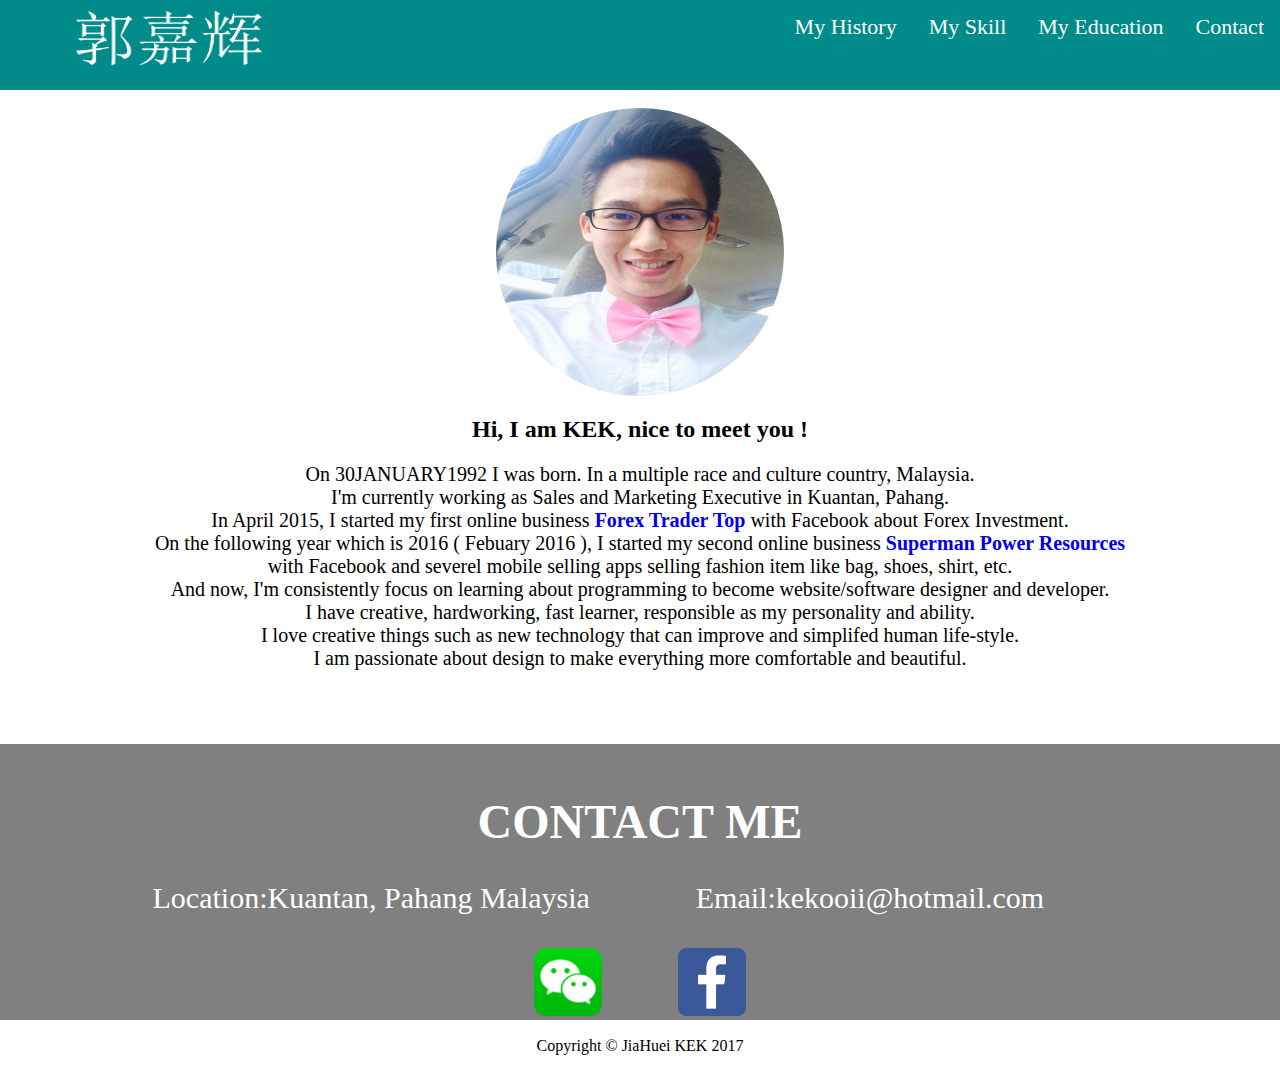
==== about.html @ 69e2b940 "o" ====
<!DOCTYPE html>
<html>
<head >
  
  <link rel="stylesheet" type="text/css" href="frontresume.css">
</head>

<body class="bgs1">
   
   <header>
    
      <ul>
       <li style="float:left"><a class="kekjiahuei" href="index.html"><b>KEK JIA HUEI</b><span><img src="cname.png" alt="cname" height="80px" width="300px"></span></a></li>
       <li><a href="#contact">Contact</a></li>
       <li><a href="about.html" class="activepage">About</a></li>
       <li><a href="myeducation.html" >My Education</a></li>
       <li><a href="myskill.html">My Skill</a></li>
       <li><a href="myhistory.html">My History</a></li>
      </ul>
       
    </header>
    
    <br>
  <img src="kekp1.jpg" class="aboutpic" alt="ap">
  <div class="atext">
    <h2>Hi, I am KEK, nice to meet you !</h2>
    <p>On 30JANUARY1992 I was born. In a multiple race and culture country, Malaysia.<br>
    I'm currently working as Sales and Marketing Executive in Kuantan, Pahang.<br> 
    In April 2015, I started my first online business <a href="https://www.facebook.com/kek.top.5/" target="_blank">Forex Trader Top</a> with Facebook about Forex Investment.<br>
     On the following year which is 2016 ( Febuary 2016 ), I started my second online business <a href="https://www.facebook.com/Superman-Power-Resources-1022311564481210/" target="_blank">Superman Power Resources</a> <br>with Facebook and severel mobile selling apps selling fashion item like bag, shoes, shirt, etc.</a> <br>And now, I'm consistently focus on learning about programming to become website/software designer and developer.<br>
      I have creative, hardworking, fast learner, responsible as my personality and ability. <br>
      I love creative things such as new technology that can improve and simplifed human life-style.<br>
      I am passionate about design to make everything more comfortable and beautiful.  </p>


     </div>
     <br><br><br>

     <div class="contact" id="contact">
<br>
     <h1>CONTACT ME</h1>
     
 <p> Location:Kuantan, Pahang Malaysia<span class="oo11">okkookl</span> Email:kekooii@hotmail.com<span class="oo11">okkkkl</span>
 <span class="oo11">okkookl111111111111111111111111111111111111111</span><br> </p>
</div>
 
 
<div class="test">


<img class="wechat8" src="wechat.jpg" alt="fb" width="68px" height="68px"/>
<img  class="wechat1" src="wechatqr.jpg" width="0.00001px" height="0.00001px"/>

<a href="https://www.facebook.com/kek.huei" target="_blank" ><img src="facebook.png" class="facebookicon" alt="fb" width="68px" height="68px"/></a>




</div>






 <div >

     <p>Copyright &copy JiaHuei KEK 2017</p>
     </div>







     
  
 



</body>
</html>
---- frontresume.css ----
ul { 
 height:10vh;	
 list-style-type:none;
 margin:0px;
 padding:0px;
 background-color:darkcyan;
 overflow:hidden;
 border:none; 
} 

 body{ margin :0px;}

li{
	float:right;
}

li a{
	display:block;
	color:white;
	text-align:center;
	padding:14px 16px;
	text-decoration:none;
	font-size:22px;
}

li a:hover{
	font-size:40px;
}

.activepage{
	display:none;
 
}

.kekjiahuei{
	position:relative;
	color:white;
	font-size:40px;
}

.kekjiahuei span{
	position:absolute;
	display:none;
}

.kekjiahuei:hover span{
         display:block;
         top:2px;
     }




.background1{
	position:relative;
margin:0px;	
}


.background2 img {
	height:90vh;
	position:absolute;
	animation: show 18s linear infinite 0s forwards ;
	animation-play-state:running;
	-webkit-animation-play-state:running;
	-webkit-animation: show 18s linear infinite 0s forwards ;
}

@keyframes show {
    0% { visibility: visible;z-index:4; filter:brightness(40%) ;}
	17% { visibility: visible;z-index:4; filter:brightness(140%) ;}
	17.00001% { visibility: hidden;z-index:0;  }
    100% { visibility: hidden;z-index:0;  }
}

@-webkit-keyframes show {
	0% { visibility: visible;z-index:4; filter:brightness(40%) ;}
	17% { visibility: visible;z-index:4; filter:brightness(140%) ;}
	17.00001% { visibility: hidden;z-index:0;  }
    100% { visibility: hidden;z-index:0;  }
	
}

.background2 img:nth-child(0){
	;
}
.background2 img:nth-child(1){
	animation-delay: 3s;
	-webkit-animation-delay: 3s;
	
}
.background2 img:nth-child(2){
	animation-delay: 6s;
		-webkit-animation-delay: 6s;


}
.background2 img:nth-child(3){
	animation-delay: 9s;
		-webkit-animation-delay: 9s;

}
.background2 img:nth-child(4){
	animation-delay: 12s;
		-webkit-animation-delay: 12s;

	
}
.background2 img:nth-child(5){
	animation-delay: 15s;
		-webkit-animation-delay: 15s;

}



.mypic {
z-index:10;	
position:absolute;
top:10px;
left:25px;
border-radius:50%;

}
.text1{
	background-color:darkcyan;
	z-index:10;
	position:absolute;
	top:300px;
	left:8px;
	font-size:30px;
	color:white;
	font-weight:bold;
	border-radius:5px;
	text-align:center;


}

.text2{
	z-index:10;
	position:absolute;
	font-size:25px;
	color:green;
	top:360px;
	left:30px;
	width:1000px;
	background-color:white;
	font-weight:bold;
	border-radius:10px;

}

.historybackground{
	
	position:relative;
	height:2488px;;
	padding-bottom:0px;
	background-color:none;

}

.historybackground img{
	margin:0pc;
	padding:0pc;
	
}

.historyword{
	position:absolute;
	top:20px;
	left:20px;
	font-size:40px;
	color:darkcyan;
	background-color:white;
	border-radius:10px;
	padding:8px;

}
.childhood{
	width:98%;
	margin-left:0.8%;
   position:absolute;
   top:120px;
   
   color:black;
   font-size:20px;
    
   
   
  }
.childhood img{
	
	position:relative;
	filter:brightness(50%);
}

.ch1{
	z-index:5;
}


.childhood:hover>.ch1{
	animation-name:ch1;
	animation-duration:1.8s;
	animation-fill-mode:forwards;
	-webkit-animation-name:ch1;
	-webkit-animation-duration:1.8s;
	-webkit-animation-fill-mode:forwards;

}
@keyframes ch1{
	0% {filter:brightness(50%);}
	50% {filter:brightness(75%);transform:scale(1.18);margin-left:30px;}
	100%{filter:brightness(100%);transform:scale(1);width:25%;}

	}
	
@-webkit-keyframes ch1{
	0% {filter:brightness(50%);}
	50% {filter:brightness(75%);transform:scale(1.18);margin-left:30px;}
	100%{filter:brightness(100%);transform:scale(1);width:25%;}

	}			

.ch2{
 z-index:4;

}


.childhood:hover > .ch2 {
	animation-delay:1.8s;
	animation-name:ch2;
	animation-duration:1.8s;
	animation-fill-mode:forwards;
	-webkit-animation-delay:1.8s;
	-webkit-animation-name:ch2;
	-webkit-animation-duration:1.8s;
	-webkit-animation-fill-mode:forwards;

	
}
@-webkit-keyframes ch2{
	0% {filter:brightness(50%);z-index:10;}
	50% {filter:brightness(75%);transform:scale(1.18);z-index:10;}
	100%{filter:brightness(100%);width:23.8%;transform:scale(1);z-index:10;}

	
}

@keyframes ch2{
	0% {filter:brightness(50%);z-index:10;}
	50% {filter:brightness(75%);transform:scale(1.18);z-index:10;}
	100%{filter:brightness(100%);width:23.8%;transform:scale(1);z-index:10;}

	
}

.ch3{
	z-index:3;
}

.childhood:hover > .ch3{
    animation-delay:3.6s;
	animation-name:ch3;
	animation-duration:1.8s;
	animation-fill-mode:forwards;
	-webkit-animation-delay:3.6s;
	-webkit-animation-name:ch3;
	-webkit-animation-duration:1.8s;
	-webkit-animation-fill-mode:forwards;
}
@-webkit-keyframes ch3{
	0% {filter:brightness(50%);z-index:10;}
	50% {filter:brightness(75%);transform:scale(1.18);z-index:10;}
	100%{filter:brightness(100%);width:23.8%;transform:scale(1);z-index:10;}
	}

@keyframes ch3{
	0% {filter:brightness(50%);z-index:10;}
	50% {filter:brightness(75%);transform:scale(1.18);z-index:10;}
	100%{filter:brightness(100%);width:23.8%;transform:scale(1);z-index:10;}
	}

.ch4{
	z-index:2;
}	

.childhood:hover > .ch4{
    animation-delay:5.4s;
	animation-name:ch4;
	animation-duration:1.8s;
	animation-fill-mode:forwards;
	-webkit-animation-delay:5.4s;
	-webkit-animation-name:ch4;
	-webkit-animation-duration:1.8s;
	-webkit-animation-fill-mode:forwards;
}
@-webkit-keyframes ch4{
	0% {filter:brightness(50%);z-index:10;}
		50% {filter:brightness(75%);transform:scale(1.18);z-index:10;}

	100%{filter:brightness(100%);width:23.8%;transform:scale(1);z-index:10;}
	}

@keyframes ch4{
	0% {filter:brightness(50%);z-index:10;}
		50% {filter:brightness(75%);transform:scale(1.18);z-index:10;}

	100%{filter:brightness(100%);width:23.8%;transform:scale(1);z-index:10;}
	}

.teenage {
	width:98%;
   position:absolute;
   top:498px;
   margin-left:0.8%;
   font-size:20px;
   
   
  }
 
.teenage img{
	
    position:relative;
	filter:brightness(50%);
}  

  .teenage:hover>.ch1{

	animation-name:ch1;
	animation-duration:1.8s;
	animation-fill-mode:forwards;
	
	-webkit-animation-name:ch1;
	-webkit-animation-duration:1.8s;
	-webkit-animation-fill-mode:forwards;
	
}

.teenage:hover > .ch2 {
	animation-delay:1.8s;
	animation-name:ch2;
	animation-duration:1.8s;
	animation-fill-mode:forwards;

	-webkit-animation-delay:1.8s;
	-webkit-animation-name:ch2;
	-webkit-animation-duration:1.8s;
	-webkit-animation-fill-mode:forwards;
	
	
}

.teenage:hover > .ch3{
    animation-delay:3.6s;
	animation-name:ch3;
	animation-duration:1.8s;
	animation-fill-mode:forwards;

	-webkit-animation-delay:3.6s;
	-webkit-animation-name:ch3;
	-webkit-animation-duration:1.8s;
	-webkit-animation-fill-mode:forwards;
}

.teenage:hover > .ch4{

	animation-name:ch4;
	animation-duration:1.8s;
	animation-delay:5.4s;
	animation-fill-mode:forwards;

		-wbkit-animation-name:ch4;
	-webkit-animation-duration:1.8s;
	-webkit-animation-delay:5.4s;
	-webkit-animation-fill-mode:forwards;
}



.mywork {
	width:98%;
   position:absolute;
   top:888px;
   margin-left:1%;
   font-size:20px;
   
   
  }
 
.mywork img{
	
	position:absolute;
	width:68%;
	margin-left:14.8%;
	margin-top:0.8%;

	-webkit-animation: showMe 8s linear infinite 0s forwards ;
	-webkit-animation-play-state:paused;

	animation: showMe 8s linear infinite 0s forwards ;
	animation-play-state:paused;
	filter:brightness(50%);
	transition: all 2s ;
}  

.mywork:hover img{
	animation-play-state:running;
	-webkit-animation-play-state:running;
	transform: scale(1.18);
}

@-webkit-keyframes showMe {
    0% { visibility: visible; z-index: 100; filter:brightness(30%) ;}
	12.5% { visibility: visible; z-index: 100;}
	24.999% { visibility: visible; z-index: 100;filter:brightness(100%) ;}
	25% { visibility: hidden; z-index: 0; }
    100% { visibility: hidden; z-index: 0; }
}

@keyframes showMe {
    0% { visibility: visible; z-index: 100; filter:brightness(30%) ;}
	12.5% { visibility: visible; z-index: 100;}
	24.999% { visibility: visible; z-index: 100;filter:brightness(100%) ;}
	25% { visibility: hidden; z-index: 0; }
    100% { visibility: hidden; z-index: 0; }
}

.mywork img:nth-child(1){
	z-index: 9;
}
.mywork img:nth-child(2){
	animation-delay: 2s;
		-webkit-animation-delay: 2s;

	z-index: 8;
}
.mywork img:nth-child(3){
	animation-delay: 4s;
		-webkit-animation-delay: 4s;

	z-index: 7;
}
.mywork img:nth-child(4){
	animation-delay: 6s;
		-webkit-animation-delay: 6s;

	z-index: 6;
}

.myseminar {
   top:1438px;
   width:98%;
   position:absolute;
   margin-left:1%;
   font-size:20px;
   
  }
 
.myseminar img{
	
    position:absolute;
	width:68%;
	margin-left:14.8%;
	margin-top:0.8%;
	animation: showMe 8s linear infinite 0s forwards ;
	animation-play-state:paused;
-webkit-animation: showMe 8s linear infinite 0s forwards ;
	-webkit-animation-play-state:paused;

	filter:brightness(50%);
	transition: all 2s ;
}  

.myseminar:hover img{
	animation-play-state:running;
		-webkit-animation-play-state:running;

	transform: scale(1.18);
}

@-webkit-keyframes showMe {
    0% { visibility: visible; z-index: 100; filter:brightness(30%) ;}
	12.5% { visibility: visible; z-index: 100;}
	24.999% { visibility: visible; z-index: 100;filter:brightness(120%) ;}
	25% { visibility: hidden; z-index: 0; }
    100% { visibility: hidden; z-index: 0; }
}

@keyframes showMe {
    0% { visibility: visible; z-index: 100; filter:brightness(30%) ;}
	12.5% { visibility: visible; z-index: 100;}
	24.999% { visibility: visible; z-index: 100;filter:brightness(120%) ;}
	25% { visibility: hidden; z-index: 0; }
    100% { visibility: hidden; z-index: 0; }
}

.myseminar img:nth-child(1){
	z-index: 9;
}
.myseminar img:nth-child(2){
	animation-delay: 2s;
		-webkit-animation-delay: 2s;

	z-index: 8;
}
.myseminar img:nth-child(3){
	animation-delay: 4s;
		-webkit-animation-delay: 4s;

	z-index: 7;
}
.myseminar img:nth-child(4){
	animation-delay: 6s;
		-webkit-animation-delay: 6s;

	z-index: 6;
}


.seminar2 {

   width:98%;
   position:absolute;
   margin-left:1%;
   font-size:20px;
  top:1998px;
   
  }
 
.mysseminar img{
	
	position:absolute;
	width:68%;
	margin-left:14.8%;
	margin-top:0.8%;
	animation: show 12s linear infinite 0s forwards ;
	animation-play-state:paused;

	-webkit-animation: show 12s linear infinite 0s forwards ;
	-webkit-animation-play-state:paused;
	filter:brightness(50%);
	transition: all 2s ;
}  

.mysseminar:hover img{
	animation-play-state:running;
		-webkit-animation-play-state:running;

	transform: scale(1.18);
}
@-webkit-keyframes showMee {
     0% { visibility: visible;z-index:4; filter:brightness(40%) ;}
	17% { visibility: visible;z-index:4; filter:brightness(140%) ;}
	17.00001% { visibility: hidden;z-index:0;  }
    100% { visibility: hidden;z-index:0;  }
}

@keyframes showMee {
     0% { visibility: visible;z-index:4; filter:brightness(40%) ;}
	17% { visibility: visible;z-index:4; filter:brightness(140%) ;}
	17.00001% { visibility: hidden;z-index:0;  }
    100% { visibility: hidden;z-index:0;  }
}


.mysseminar img:nth-child(0){
	;
}
.mysseminar img:nth-child(1){
	animation-delay: 2s;
		-webkit-animation-delay: 2s;

	
}
.mysseminar img:nth-child(2){
	animation-delay: 4s;
		-webkit-animation-delay: 4s;


}
.mysseminar img:nth-child(3){
	animation-delay: 6s;
		-webkit-animation-delay: 6s;

	
}
.mysseminar img:nth-child(4){
	animation-delay: 8s;
		-webkit-animation-delay: 8s;

	
}
.mysseminar img:nth-child(5){
	animation-delay: 10s;
		-webkit-animation-delay: 10s;

}


.bgs1{
	background-color:white;
}

.skillheight{
	

}

.skillbg{
	position:relative;
	width:100%;
	height:1vh;

	
}

.skilltitle{

	margin-top:1%;
	background-color:none;
	font-size:68px;
	text-align:center;
	text-decoration:underline;
	font-weight:bold;
	color:mediumseagreen;
    
}

.marketlist{
	width:26.8%;
	text-align:center;
	background-color:orange;
	color:white;
	position:absolute;
	top:108px;
	margin-left:2.8%;
	
	font-size:46px;
	text-align:center;

}

.marketlist1{
	
	color:white;
	
	
	text-decoration:none;
	font-size:28px;

}

.program{
	width:26.8%;
	text-align:center;
	background-color:dodgerblue;
	color:white;
	position:absolute;
	top:238px;
	margin-left:2.8%;
	
	font-size:40px;
}

.program1{
	
	color:white;
	text-align:center;
	
	text-decoration:none;
	font-size:28px;

}

.invest{
	width:26.8%;
	background-color:tomato;
	color:white;
	position:absolute;
	top:428px;
	margin-left:2.8%;
	text-align:center;
	font-size:46px;

}

.invest1{
	
	color:white;
	text-align:center;
	width:98%;
	text-decoration:none;
	font-size:28px;

}

.sam{
	width:48.8%;
	border:2px solid orange;
	position:absolute;
	top:168px;
	margin-left:31.8%;
	color:lightgrey;
}

.samr{
	background-color:yellow;
	width:2%;
	color:yellow;
	animation: sam 3s linear 0s forwards ;
	animation-play-state:running;

	-webkit-animation: sam 3s linear 0s forwards ;
	-webkit-animation-play-state:running;
}
@-webkit-keyframes sam {
     0% { width:2%;}
	
    100% { width:79%;  }
}

@keyframes sam {
     0% { width:2%;}
	
    100% { width:79%;  }
}

.dm{
	width:48.8%;
	margin-left:31.8%;
	border:2px solid orange;
	position:absolute;
	top:198px;
	
	color:lightgrey;
}

.dmr{
	background-color:yellow;
	width:2%;
	color:yellow;
	animation: dm 3s linear 0s forwards ;
	animation-play-state:running;

	-webkit-animation: dm 3s linear 0s forwards ;
	-webkit-animation-play-state:running;
}

@-webkit-keyframes dm {
     0% { width:2%;}
	
    100% { width:75%;  }
}


@keyframes dm {
     0% { width:2%;}
	
    100% { width:75%;  }
}

.html{
	
	border:2px solid dodgerblue;
	position:absolute;
	top:288px;
	width:48.8%;
	margin-left:31.8%;
	color:lightgrey;
}

.htmlr{
	background-color:cyan;
	width:2%;
	color:cyan;
	animation: html 3s linear 0s forwards ;
	animation-play-state:running;

	-webkit-animation: html 3s linear 0s forwards ;
	-webkit-animation-play-state:running;
}

@-webkit-keyframes html {
     0% { width:2%;}
	
    100% { width:80%;  }
}

@keyframes html {
     0% { width:2%;}
	
    100% { width:80%;  }
}

.css{
	
	border:2px solid dodgerblue;
	position:absolute;
	top:320px;
    width:48.8%;
	margin-left:31.8%;
		color:lightgrey;
}

.cssr{
	background-color:cyan;
	width:2%;
	color:cyan;
	animation: css 3s linear 0s forwards ;
	animation-play-state:running;

	-webkit-animation: css 3s linear 0s forwards ;
	-webkit-animation-play-state:running;
}
@-webkit-keyframes css {
     0% { width:2%;}
	
    100% { width:85%;  }
}

@keyframes css {
     0% { width:2%;}
	
    100% { width:85%;  }
}

.php{
	border:2px solid dodgerblue;
	position:absolute;
	top:352px;
    width:48.8%;
	margin-left:31.8%;
	color:lightgrey;
}

.phpr{
	background-color:cyan;
	width:2%;
	color:cyan;
	animation: php 3s linear 0s forwards ;
	animation-play-state:running;

	-webkit-animation: php 3s linear 0s forwards ;
	-webkit-animation-play-state:running;
}
@-webkit-keyframes php {
     0% { width:2%;}
	
    100% { width:39%;  }
}

@keyframes php {
     0% { width:2%;}
	
    100% { width:39%;  }
}

.js{
	width:48.8%;
	margin-left:31.8%;
	border:2px solid dodgerblue;
	position:absolute;
	top:385px;
	color:lightgrey;
}

.jsr{
	background-color:cyan;
	width:2%;
	color:cyan;
	animation: js 3s linear 0s forwards ;
	animation-play-state:running;
	-webkit-animation: js 3s linear 0s forwards ;
	-webkit-animation-play-state:running;
}
@-webkit-keyframes js {
     0% { width:2%;}
	
    100% { width:34%;  }
}
@keyframes js {
     0% { width:2%;}
	
    100% { width:34%;  }
}

.si{
	width:48.8%;
	margin-left:31.8%;
	border:2px solid tomato;
	position:absolute;
	top:486px;
	color:lightgrey;
}

.sir{
	background-color:orangered;
	width:2%;
	color:orangered;
	animation: si 3s linear 0s forwards ;
	animation-play-state:running;
	-webkit-animation: si 3s linear 0s forwards ;
	-webkit-animation-play-state:running;
}
@-webkit-keyframes si {
     0% { width:2%;}
	
    100% { width:73%;  }
}
@keyframes si {
     0% { width:2%;}
	
    100% { width:73%;  }
}

.fi{
	width:48.8%;
	margin-left:31.8%;
	border:2px solid tomato;
	position:absolute;
	top:518px;
	color:lightgrey;
}

.fir{
	background-color:orangered;
	width:2%;
	color:orangered;
	animation: fi 3s linear 0s forwards ;
	animation-play-state:running;
	-webkit-animation: fi 3s linear 0s forwards ;
	-webkit-animation-play-state:running;
}
@-webkit-keyframes fi {
     0% { width:2%;}
	
    100% { width:65%;  }
}
@keyframes fi {
     0% { width:2%;}
	
    100% { width:65%;  }
}

.nsam{
	position:absolute;
	margin-left:83.8%;
	top:168px;
	color:chocolate;
	font-size:18px;
}

.nsam:hover{
	font-size:48px;
	color:white;
	background-color:orange;
	top:148px;
	z-index:3;
}

.ndm{
	position:absolute;
	margin-left:83.8%;
	top:199px;
	color:chocolate;
	font-size:18px;
}

.ndm:hover{
	font-size:48px;
	color:white;
	background-color:orange;
	top:178px;
	z-index:3;
}
.nhtml{
	position:absolute;
	margin-left:83.8%;
	top:288px;
	color:darkblue;
	font-size:18px;
}

.nhtml:hover{
	font-size:48px;
	color:white;
	background-color:dodgerblue;
	top:268px;
	z-index:3;
}

.ncss{
	position:absolute;
	margin-left:83.8%;
	top:320px;
	color:darkblue;
	font-size:18px;
}

.ncss:hover{
	font-size:48px;
	color:white;
	background-color:dodgerblue;
	top:300px;
	z-index:3;
}
.nphp{
	position:absolute;
	margin-left:83.8%;
	top:352px;
	color:darkblue;
	font-size:18px;
}

.nphp:hover{
	font-size:48px;
	color:white;
	background-color:dodgerblue;
	top:330px;
	z-index:3;
}
.njs{
	position:absolute;
	margin-left:83.8%;
	top:386px;
	color:darkblue;
	font-size:18px;
}

.njs:hover{
	font-size:48px;
	color:white;
	background-color:dodgerblue;
	top:366px;
	z-index:3;
}
.nsi{
	position:absolute;
	margin-left:83.8%;
	top:486px;
	color:darkred;
	font-size:18px;
}

.nsi:hover{
	font-size:48px;
	color:white;
	background-color:tomato;
	top:466px;
	z-index:3;
}
.nfi{
	position:absolute;
	margin-left:83.8%;
	top:518.8px;
	color:darkred;
	font-size:18px;
}

.nfi:hover{
	font-size:48px;
	color:white;
	background-color:tomato;
	top:498px;
	z-index:3;
}



#etitle{
	text-align:center;
	font-size:48px;
	font-weight:bold;
	text-decoration:underline;
}
#ep{
	text-align:center;
	font-size:18px;
}

.educenter{
    display: flex;
    justify-content:center;
        display: -webkit-flex;
            -webkit-justify-content:center;



	 }

.aboutpic{
	display:flex;
		display:-webkit-flex;

	margin:auto;
	border-radius:50%;
	width:288px;
	height:288px;
}	 

.atext h2 {
	text-align:center;

}

.atext p {

	font-size:20px;
	text-align:center;

}

.contact h1,p{
   
	text-align:center;
}

.contact h1{
	font-size:48px;

}
.contact{
	border:none;
	margin:0px;
	padding:0px;
	color:white;
	background-color:grey;
}

.contact p {
	margin:0px;
	padding:0px;
	font-size:30px;
}

.oo11{
	color:grey;
}
	 
.test {
	position:relative;
	bottom:1px;
	width:100%;
	background-color:grey;
	display: flex;
    justify-content:center;
    display: -webkit-flex;
    -webkit-justify-content:center;
}
}

.test img{
	
	margin-top:18px;
	margin-bottom:18px;
	border-radius:18%;
}	

.wechat8:hover + .wechat1{
	position:absolute;
    width:198px;
	height:198px;
	margin-top:-13.8%;
	visibility:visible;
}

.wechat1{
	visibility:hidden;

}	  
	   
.wechat8{
	margin-right:38px;
	border-radius:18%;
}	   
.facebookicon{
	margin-left:38px;
}	    
	    
.footer{
z-index:10;	
position:absolute;
text-align:center;
background-color:none;
color:white;
display:block;
width:100%;
top:498px;
font-size:18px;
height:28px;
}	     

.footer p{
	margin-top:1%;
}

.footer1{
z-index:10;	
text-align:center;
background-color:black;
color:white;
display:block;
width:100%;
font-size:18px;
height:56px;

}	     

.getbig:hover{
	width:53.8%;
	margin:0px;
	z-index:100;
	


	
}

.atext a{
	font-weight:bold;
	text-decoration:none;

}
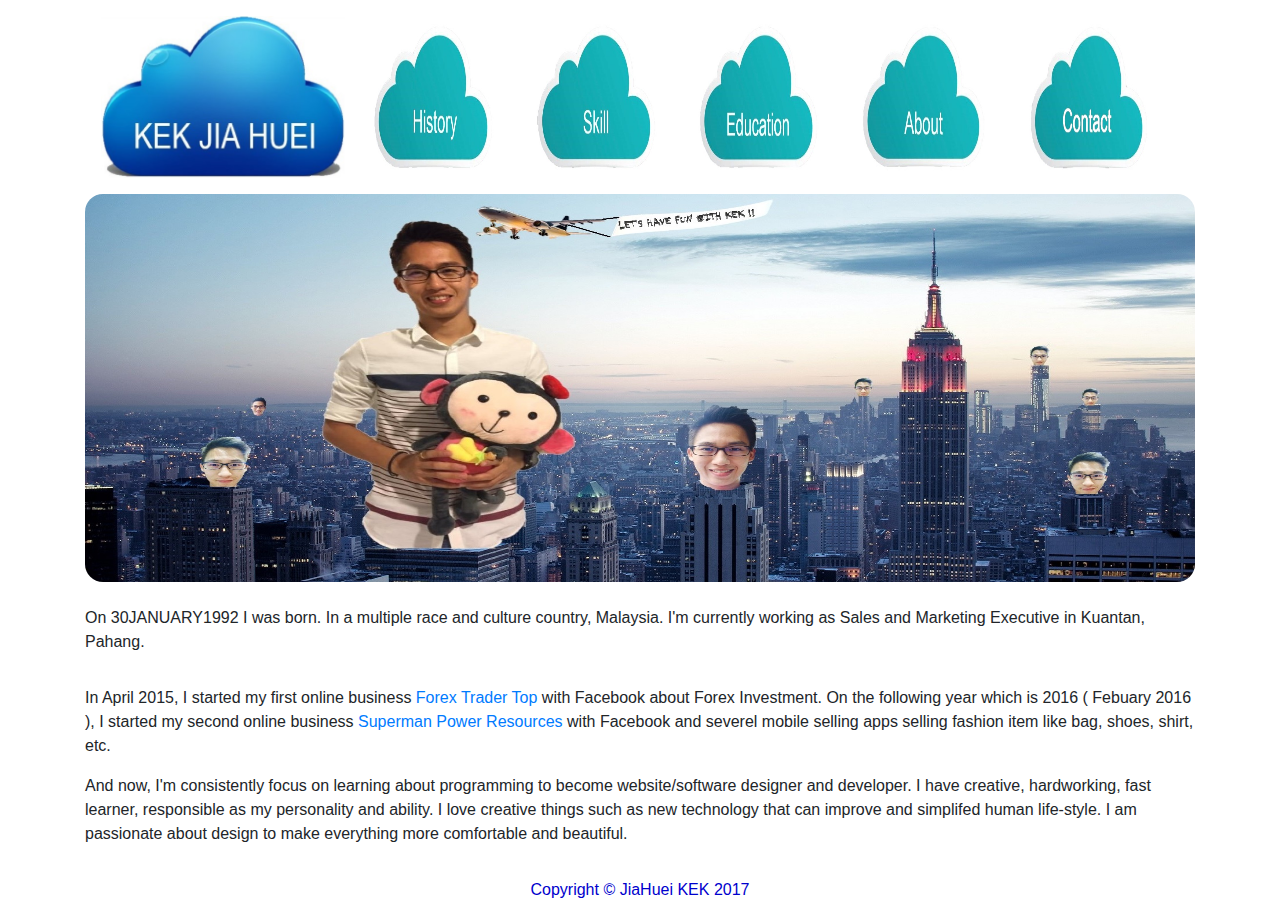
==== commit cd397512: "1" ====
--- a/about.html
+++ b/about.html
@@ -1,59 +1,100 @@
 <!DOCTYPE html>
 <html>
 <head >
-  
-  <link rel="stylesheet" type="text/css" href="frontresume.css">
+
+<meta charset="utf-8">
+    <meta name="viewport" content="width=device-width, initial-scale=1, shrink-to-fit=no">
+    <link rel="stylesheet" type="text/css" href="css/bootstrap.min.css">
+    <link rel="stylesheet" href="https://maxcdn.bootstrapcdn.com/bootstrap/4.0.0-beta.2/css/bootstrap.min.css" integrity="sha384-PsH8R72JQ3SOdhVi3uxftmaW6Vc51MKb0q5P2rRUpPvrszuE4W1povHYgTpBfshb" crossorigin="anonymous">
+
+  <link rel="stylesheet" type="text/css" href="styleabout.css">
+<script src="https://ajax.googleapis.com/ajax/libs/jquery/3.2.1/jquery.min.js"></script>
+<script>
+jQuery(function ($) {
+
+var $window = $(window),
+    $aboutcover = $('.aboutcover');
+    $test2 = $('.test2');
+    $aboutword = $('.aboutword');
+
+function resize() {
+    if ($window.width() < 974.5) {
+        $aboutcover.removeClass("aboutcover");
+        $test2.hide();
+        $aboutword.show();
+
+
+    } else if ($window.width() > 974.5) {
+        $aboutcover.addClass("aboutcover");
+        $test2.show();
+        $aboutword.hide();
+
+        }
+}
+
+ $window.resize(resize)
+        .trigger('resize');
+});
+
+
+</script>
 </head>
 
-<body class="bgs1">
-   
-   <header>
-    
-      <ul>
-       <li style="float:left"><a class="kekjiahuei" href="index.html"><b>KEK JIA HUEI</b><span><img src="cname.png" alt="cname" height="80px" width="300px"></span></a></li>
-       <li><a href="#contact">Contact</a></li>
-       <li><a href="about.html" class="activepage">About</a></li>
-       <li><a href="myeducation.html" >My Education</a></li>
-       <li><a href="myskill.html">My Skill</a></li>
-       <li><a href="myhistory.html">My History</a></li>
-      </ul>
-       
-    </header>
-    
-    <br>
-  <img src="kekp1.jpg" class="aboutpic" alt="ap">
-  <div class="atext">
-    <h2>Hi, I am KEK, nice to meet you !</h2>
-    <p>On 30JANUARY1992 I was born. In a multiple race and culture country, Malaysia.<br>
-    I'm currently working as Sales and Marketing Executive in Kuantan, Pahang.<br> 
-    In April 2015, I started my first online business <a href="https://www.facebook.com/kek.top.5/" target="_blank">Forex Trader Top</a> with Facebook about Forex Investment.<br>
-     On the following year which is 2016 ( Febuary 2016 ), I started my second online business <a href="https://www.facebook.com/Superman-Power-Resources-1022311564481210/" target="_blank">Superman Power Resources</a> <br>with Facebook and severel mobile selling apps selling fashion item like bag, shoes, shirt, etc.</a> <br>And now, I'm consistently focus on learning about programming to become website/software designer and developer.<br>
-      I have creative, hardworking, fast learner, responsible as my personality and ability. <br>
-      I love creative things such as new technology that can improve and simplifed human life-style.<br>
-      I am passionate about design to make everything more comfortable and beautiful.  </p>
+<body>
 
+<div class="container">
+  <nav class="navbar navbar-expand-lg navbar-light ">
+   <a class="navbar-brand "  href="index.html"><img class="test" src="aboutkekjiahuei.jpg" > </a>
+      <button class="navbar-toggler" type="button" data-toggle="collapse" data-target="#navbarNav" aria-controls="navbarNav" aria-expanded="false" aria-label="Toggle navigation">
+        <span class="navbar-toggler-icon"></span>
+      </button>
 
-     </div>
-     <br><br><br>
+  <div class="collapse navbar-collapse " id="navbarNav">
+    <ul class="navbar-nav ml-auto " >
+      <li class="nav-item ">
+        <a class="nav-link  " href="myhistory.html"><img class="test2" src="abouthistory.jpg" ><span class="aboutword">History</span></a>
+      </li>
+      <li class="nav-item">
+        <a class="nav-link  " href="myskill.html"><img class="test2" src="aboutskill.jpg" ><span class="aboutword">Skill</span></a>
+      </li>
+      <li class="nav-item">
+        <a class="nav-link " href="myeducation.html"><img class="test2" src="abouteducation.jpg" ><span class="aboutword">Education</span></a>
+      </li>
+      <li class="nav-item">
+        <a class="nav-link  active" href="about.html"><img class="test2" src="about2.jpg" ><span class="aboutword">About</span></a>
+      </li>
+      <li class="nav-item">
+        <a class="nav-link " href="about.html#contact"><img class="test2" src="aboutcotact.jpg" ><span class="aboutword">Contact</span></a>
+      </li>
+    </ul>
+  </div>
+ </nav>
+ <div class="row">
+  <div class="col-sm-12 cimg">
+<img id="imgcover" src="aboutpic.jpg" class="aboutcover" alt="Responsive image" width=100%>
+  </div>
+ </div>
+ </div>
 
-     <div class="contact" id="contact">
-<br>
-     <h1>CONTACT ME</h1>
+<div class="container">
+
+ <p class="text-left"><br>
+On 30JANUARY1992 I was born. In a multiple race and culture country, Malaysia.
+    I'm currently working as Sales and Marketing Executive in Kuantan, Pahang.
+
+    <pre></pre>
+    In April 2015, I started my first online business <a href="https://www.facebook.com/kek.top.5/" target="_blank">Forex Trader Top</a> with Facebook about Forex Investment.
+     On the following year which is 2016 ( Febuary 2016 ), I started my second online business <a href="https://www.facebook.com/Superman-Power-Resources-1022311564481210/" target="_blank">Superman Power Resources</a> with Facebook and severel mobile selling apps selling fashion item like bag, shoes, shirt, etc.</a>
      
- <p> Location:Kuantan, Pahang Malaysia<span class="oo11">okkookl</span> Email:kekooii@hotmail.com<span class="oo11">okkkkl</span>
- <span class="oo11">okkookl111111111111111111111111111111111111111</span><br> </p>
-</div>
- 
- 
-<div class="test">
+     <pre></pre>
+      And now, I'm consistently focus on learning about programming to become website/software designer and developer.
+   I have creative, hardworking, fast learner, responsible as my personality and ability.
+      I love creative things such as new technology that can improve and simplifed human life-style.
+      I am passionate about design to make everything more comfortable and beautiful.
+ </p>
+<pre></pre>
 
-
-<img class="wechat8" src="wechat.jpg" alt="fb" width="68px" height="68px"/>
-<img  class="wechat1" src="wechatqr.jpg" width="0.00001px" height="0.00001px"/>
-
-<a href="https://www.facebook.com/kek.huei" target="_blank" ><img src="facebook.png" class="facebookicon" alt="fb" width="68px" height="68px"/></a>
-
-
+<p class="text-center" style="color:mediumblue">Copyright &copy JiaHuei KEK 2017</p>
 
 
 </div>
@@ -63,10 +104,6 @@
 
 
 
- <div >
-
-     <p>Copyright &copy JiaHuei KEK 2017</p>
-     </div>
 
 
 
@@ -74,11 +111,37 @@
 
 
 
-     
-  
- 
+
+
+
+
+
+
+
+
+
+
+
+
+
+
+
+
+
+
+
+
+
+
+
+<script src="https://code.jquery.com/jquery-3.2.1.slim.min.js" integrity="sha384-KJ3o2DKtIkvYIK3UENzmM7KCkRr/rE9/Qpg6aAZGJwFDMVNA/GpGFF93hXpG5KkN" crossorigin="anonymous"></script>
+<script src="https://cdnjs.cloudflare.com/ajax/libs/popper.js/1.12.3/umd/popper.min.js" integrity="sha384-vFJXuSJphROIrBnz7yo7oB41mKfc8JzQZiCq4NCceLEaO4IHwicKwpJf9c9IpFgh" crossorigin="anonymous"></script>
+<script src="https://maxcdn.bootstrapcdn.com/bootstrap/4.0.0-beta.2/js/bootstrap.min.js" integrity="sha384-alpBpkh1PFOepccYVYDB4do5UnbKysX5WZXm3XxPqe5iKTfUKjNkCk9SaVuEZflJ" crossorigin="anonymous"></script>
 
 
 
 </body>
+
+
 </html>
+
--- a/styleabout.css
+++ b/styleabout.css
@@ -0,0 +1,18 @@
+.test{
+	height:18vh;
+}
+
+.aboutcover{
+	height:388px;
+	border-radius:18px;
+}
+
+.test1{
+	height:18vh;
+	width:88%;
+}
+
+.test2{
+	height:18vh;
+	width:88%;
+}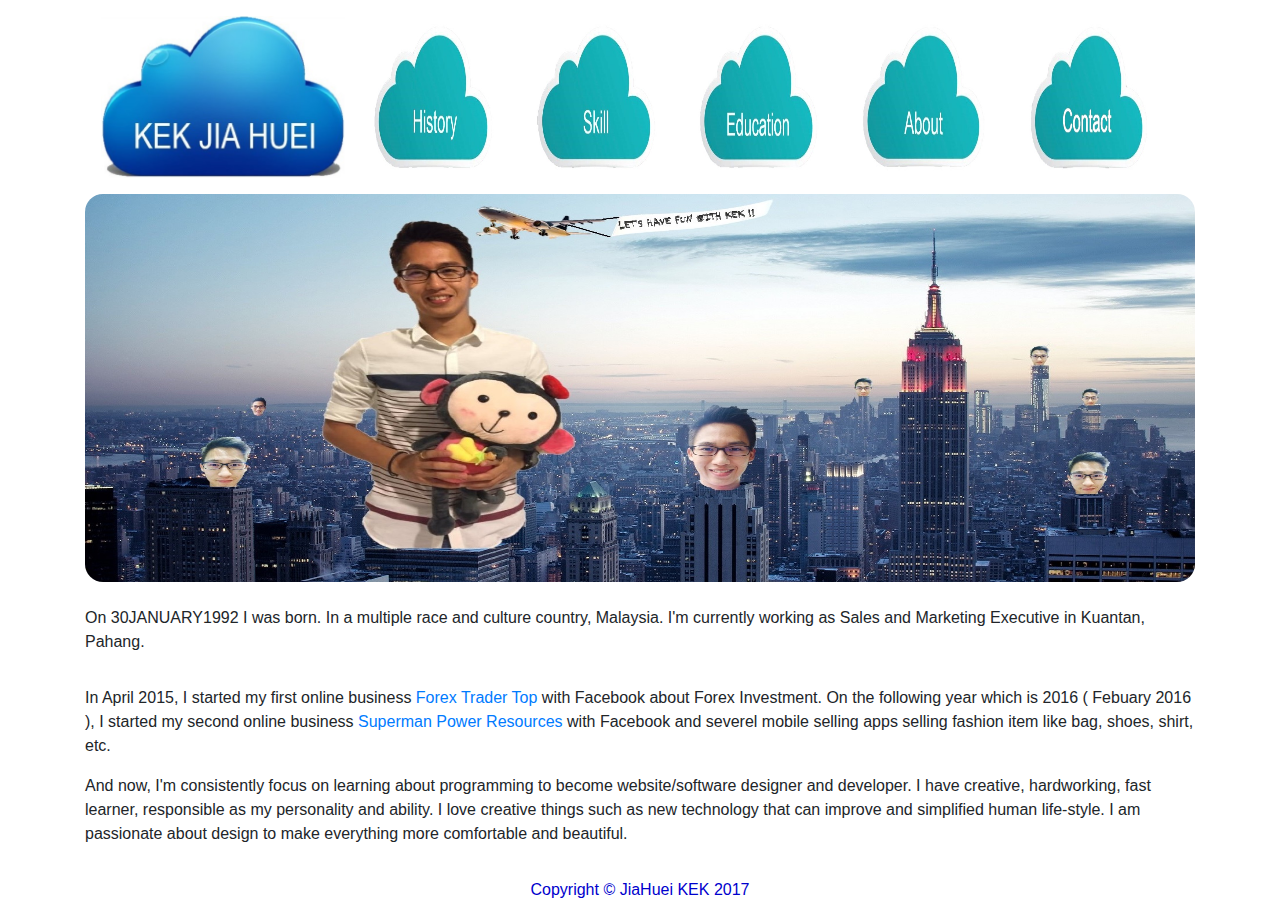
==== commit 1ccb80c5: "1" ====
--- a/about.html
+++ b/about.html
@@ -64,14 +64,14 @@
         <a class="nav-link  active" href="about.html"><img class="test2" src="about2.jpg" ><span class="aboutword">About</span></a>
       </li>
       <li class="nav-item">
-        <a class="nav-link " href="about.html#contact"><img class="test2" src="aboutcotact.jpg" ><span class="aboutword">Contact</span></a>
+        <a class="nav-link " href="contact.html"><img class="test2" src="aboutcotact.jpg" ><span class="aboutword">Contact</span></a>
       </li>
     </ul>
   </div>
  </nav>
  <div class="row">
   <div class="col-sm-12 cimg">
-<img id="imgcover" src="aboutpic.jpg" class="aboutcover" alt="Responsive image" width=100%>
+<img src="aboutpic.jpg" class="aboutcover" alt="Responsive image" width=100%>
   </div>
  </div>
  </div>
@@ -89,7 +89,7 @@
      <pre></pre>
       And now, I'm consistently focus on learning about programming to become website/software designer and developer.
    I have creative, hardworking, fast learner, responsible as my personality and ability.
-      I love creative things such as new technology that can improve and simplifed human life-style.
+      I love creative things such as new technology that can improve and simplified human life-style.
       I am passionate about design to make everything more comfortable and beautiful.
  </p>
 <pre></pre>
--- a/styleabout.css
+++ b/styleabout.css
@@ -4,7 +4,9 @@
 
 .aboutcover{
 	height:388px;
-	border-radius:18px;
+	border-radius:18px !important;
+-webkit-border-radius: 18px;
+-moz-border-radius: 18px;
 }
 
 .test1{
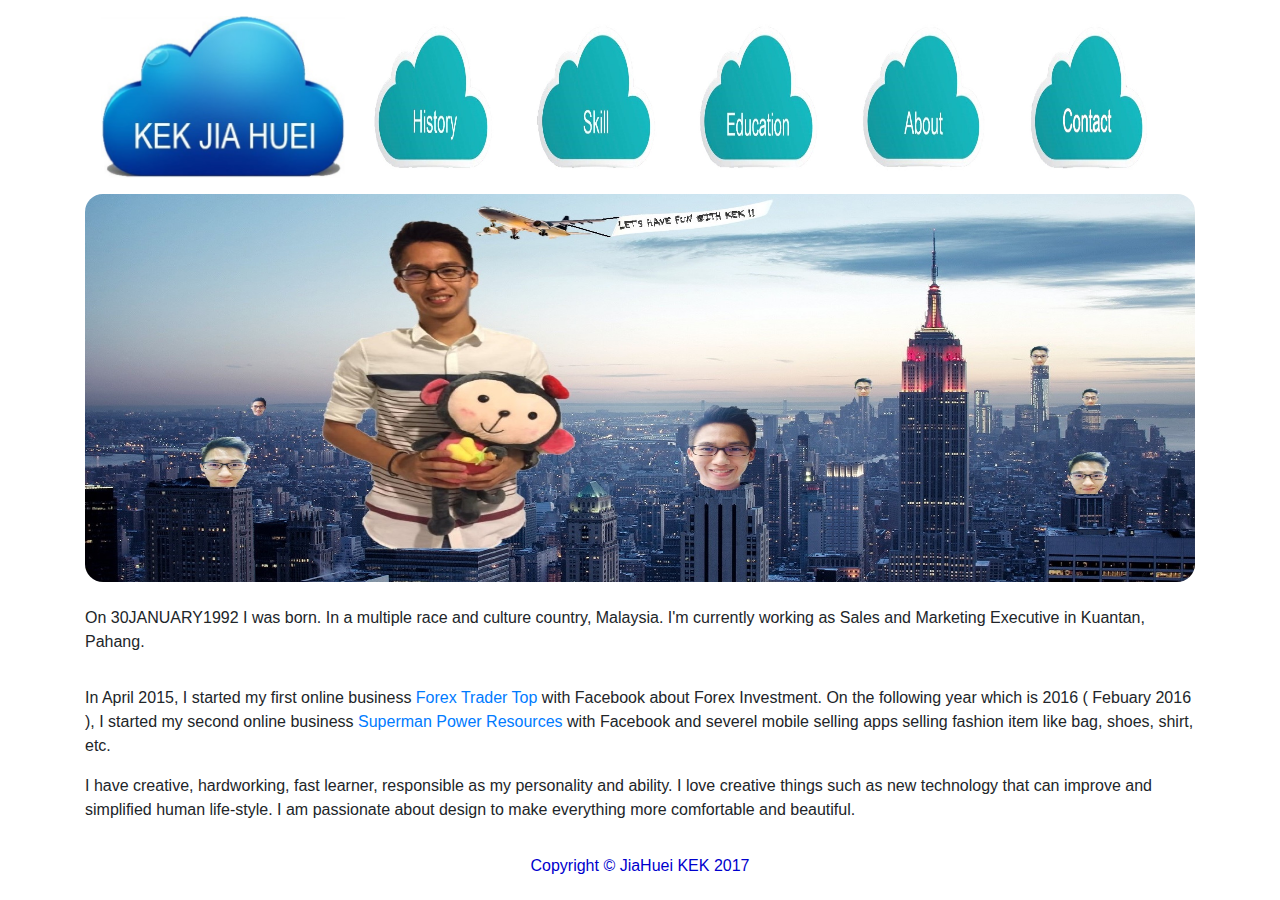
==== commit 7286369b: "1" ====
--- a/about.html
+++ b/about.html
@@ -87,7 +87,7 @@
      On the following year which is 2016 ( Febuary 2016 ), I started my second online business <a href="https://www.facebook.com/Superman-Power-Resources-1022311564481210/" target="_blank">Superman Power Resources</a> with Facebook and severel mobile selling apps selling fashion item like bag, shoes, shirt, etc.</a>
      
      <pre></pre>
-      And now, I'm consistently focus on learning about programming to become website/software designer and developer.
+      
    I have creative, hardworking, fast learner, responsible as my personality and ability.
       I love creative things such as new technology that can improve and simplified human life-style.
       I am passionate about design to make everything more comfortable and beautiful.
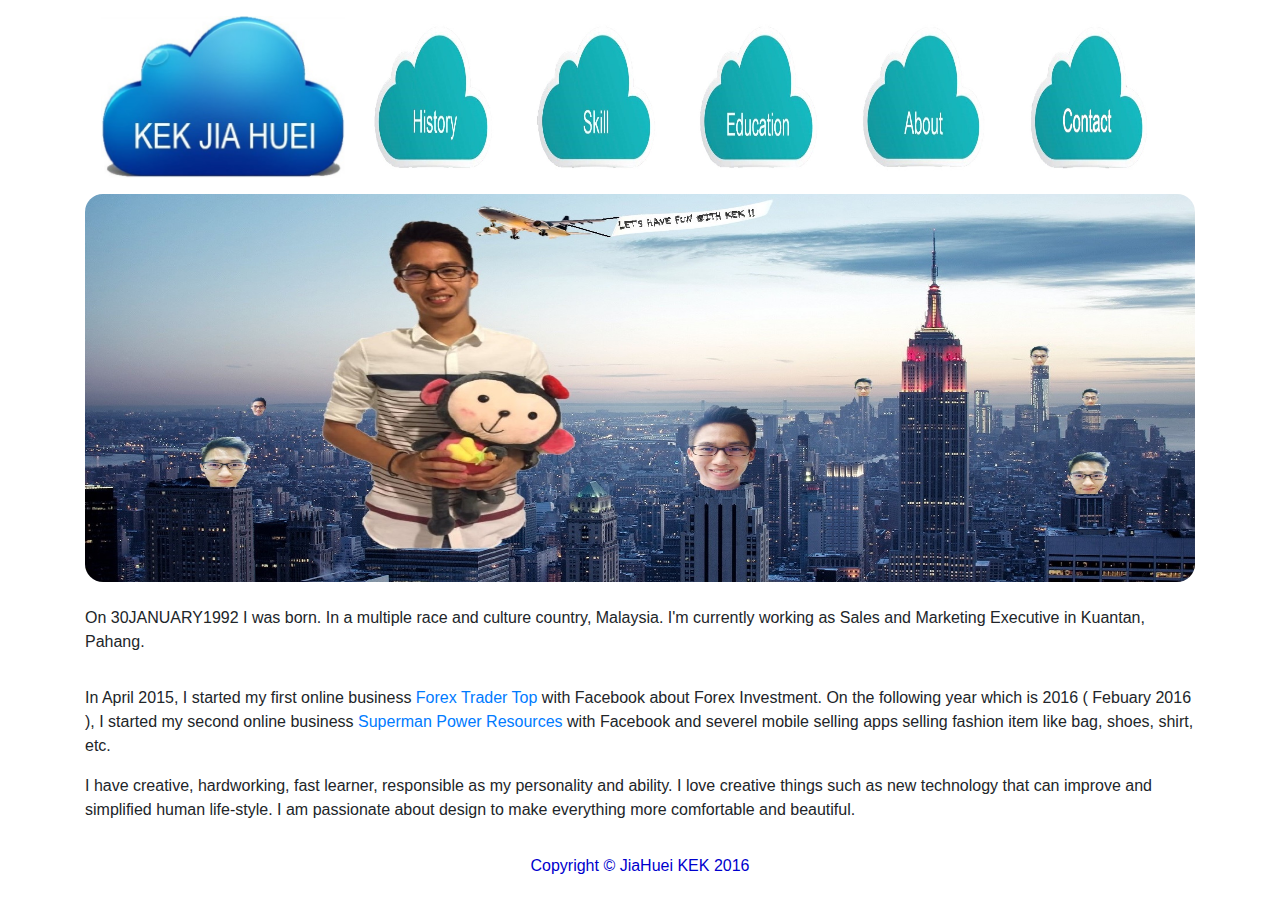
==== commit 016b36b3: "change to 2016" ====
--- a/about.html
+++ b/about.html
@@ -94,7 +94,7 @@
  </p>
 <pre></pre>
 
-<p class="text-center" style="color:mediumblue">Copyright &copy JiaHuei KEK 2017</p>
+<p class="text-center" style="color:mediumblue">Copyright &copy JiaHuei KEK 2016</p>
 
 
 </div>
